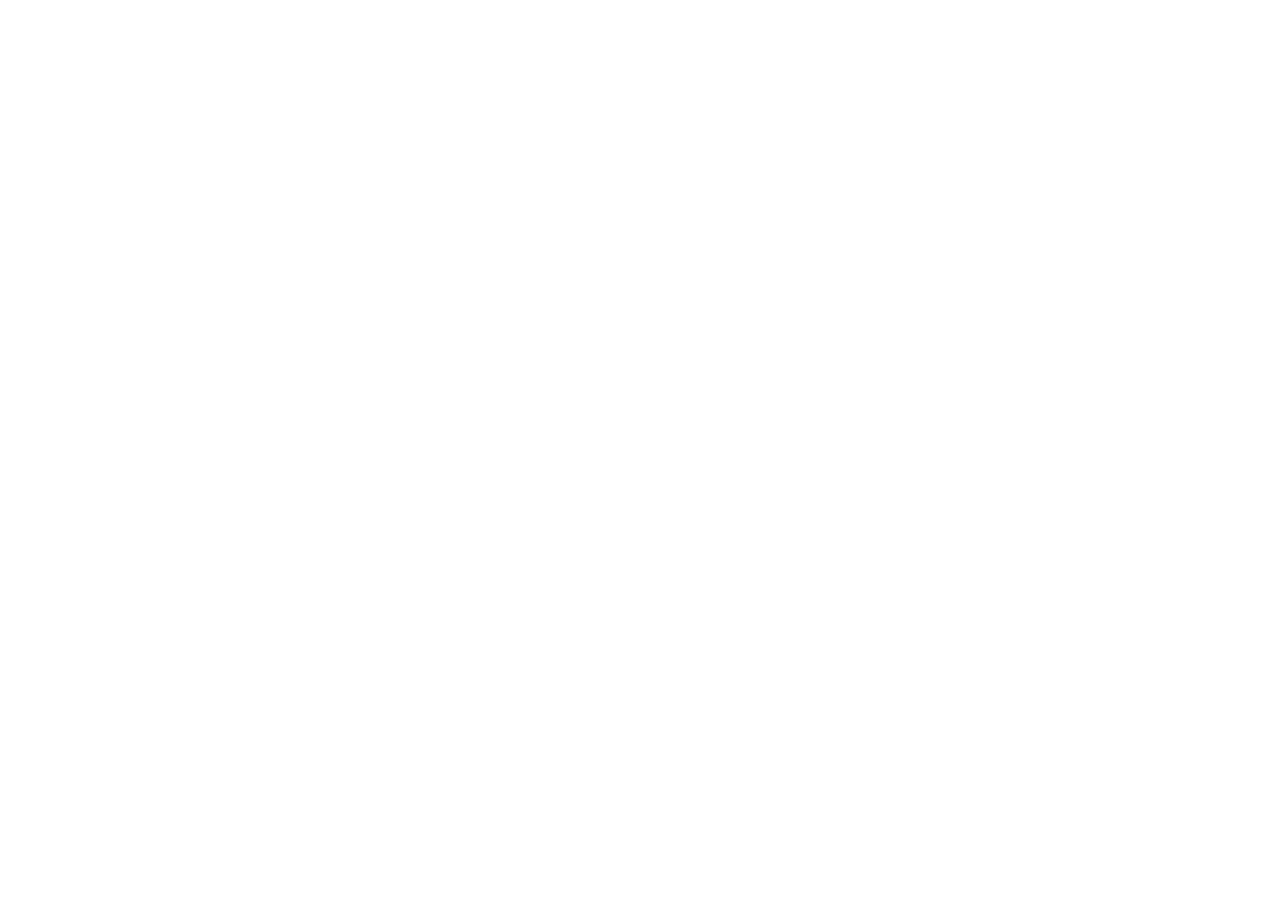
==== index.html @ 5a3d4b7f "first commit" ====
<!DOCTYPE html>
<html lang="en">
<head>
    <meta charset="UTF-8">
    <meta http-equiv="X-UA-Compatible" content="IE=edge">
    <meta name="viewport" content="width=device-width, initial-scale=1.0">
    <title>Document</title>
</head>
<body>
    
</body>
</html>
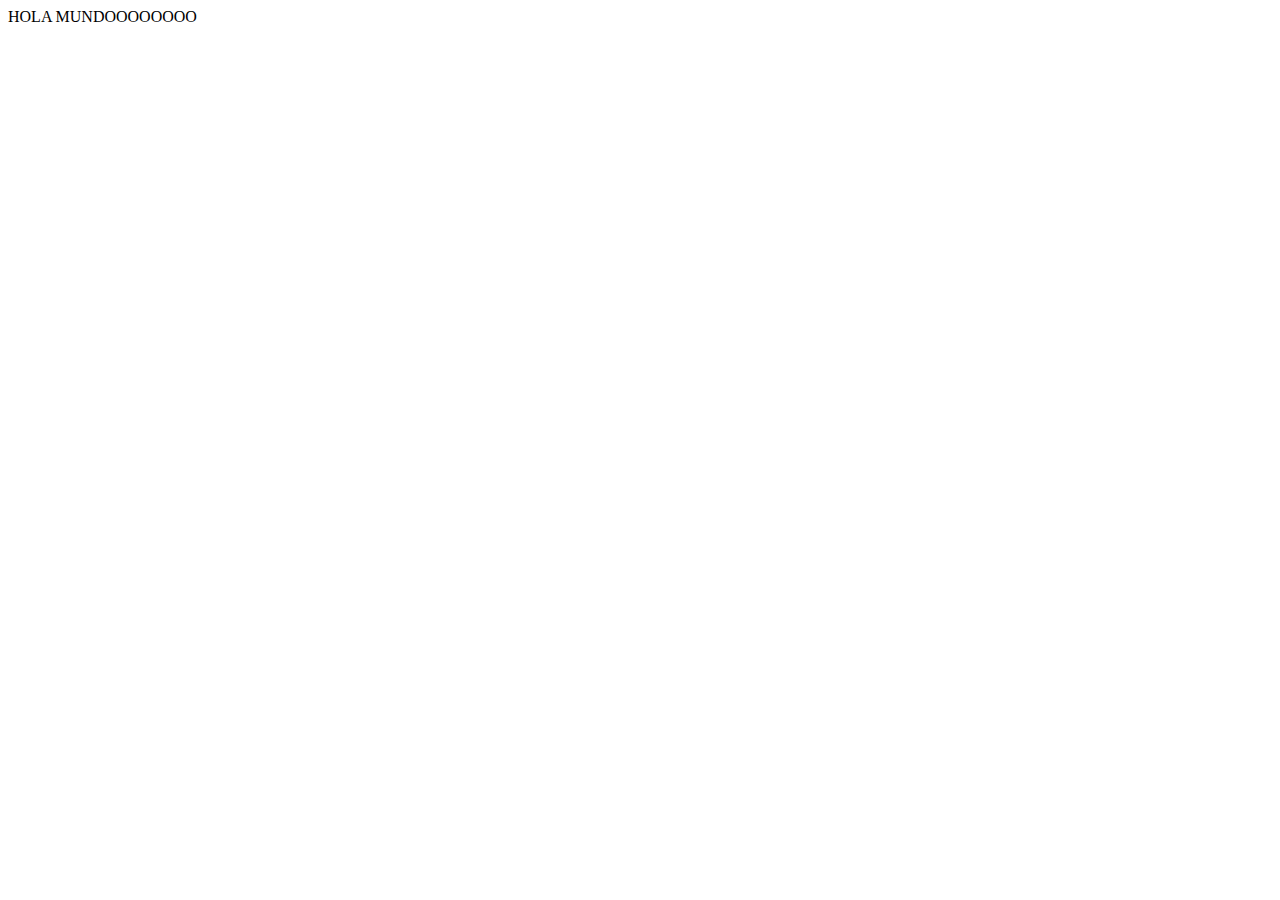
==== commit 2681f11f: "prueba" ====
--- a/index.html
+++ b/index.html
@@ -4,9 +4,11 @@
     <meta charset="UTF-8">
     <meta http-equiv="X-UA-Compatible" content="IE=edge">
     <meta name="viewport" content="width=device-width, initial-scale=1.0">
-    <title>Document</title>
+    <title>TAREAS</title>
 </head>
 <body>
-    
+    <div>
+        HOLA MUNDOOOOOOOO
+    </div>
 </body>
 </html>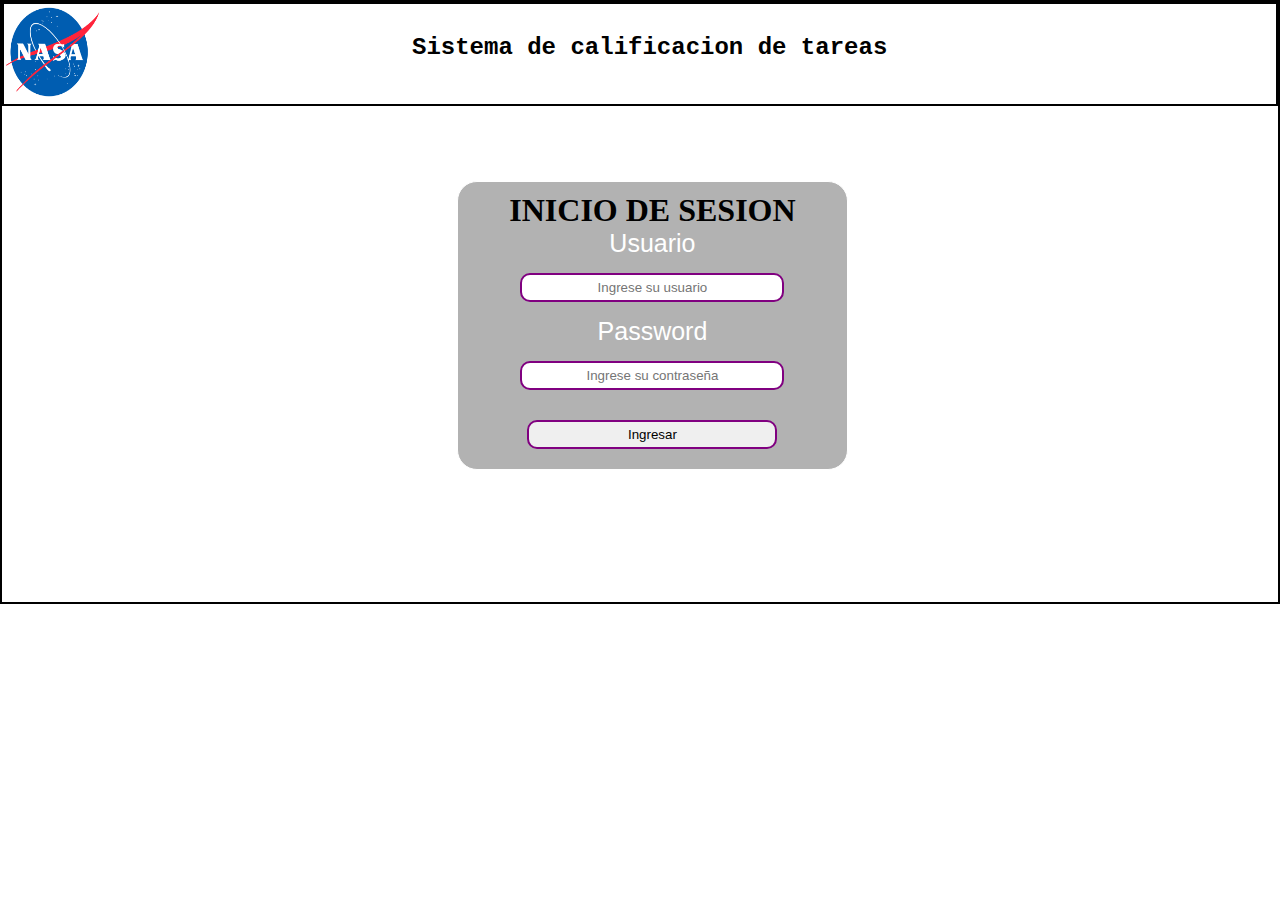
==== commit 988a1faa: "estructura html y css" ====
--- a/index.html
+++ b/index.html
@@ -4,11 +4,27 @@
     <meta charset="UTF-8">
     <meta http-equiv="X-UA-Compatible" content="IE=edge">
     <meta name="viewport" content="width=device-width, initial-scale=1.0">
+    <link rel="stylesheet" href="style/style.css">
     <title>TAREAS</title>
 </head>
 <body>
-    <div>
-        HOLA MUNDOOOOOOOO
+    <div class="contenedor">
+        <div class="encabezado">
+            <div class="logo">
+                <img src="img/logos_creativos_nasa.jpg" class="imagen" alt="loguito" width="95px" height="90px">
+            </div>
+            <h2>Sistema de calificacion de tareas</h2>
+            <div class="formu">
+                <form action="php/php.php" method="POST" id="form">
+                    <h1>INICIO DE SESION</h1>
+                    <label for="user">Usuario</label>
+                    <input type="text" id="usu" name="usu" placeholder="Ingrese su usuario" required autocomplete="off">
+                    <label for="password">Password</label>
+                    <input type="password" id="contra" name="contra" placeholder="Ingrese su contraseña" required autocomplete="off">
+                    <input type="submit" name="enviar" id="env" value="Ingresar">
+                </form>
+            </div>
+        </div>
     </div>
 </body>
 </html>--- a/style/style.css
+++ b/style/style.css
@@ -0,0 +1,69 @@
+*{
+    margin: 0;
+    border: 0;
+}
+
+.contenedor{
+    height: 600px;
+    border: 2px solid black;
+}
+
+.encabezado{
+    border: 2px solid black;
+    height: 100px;
+}
+
+.logo{
+    width: 90px;
+    height: 80px;
+    /* border: 1px solid black; */
+    margin: 6px 2px;
+}
+
+h2{
+    width: 650px;
+    margin: -62px 408px;
+    /* font-family: 'Times New Roman', Times, serif; */
+    font-family: 'Courier New', Courier, monospace;
+}
+
+.imagen{
+    margin: -3px -1px;
+}
+
+.formu{
+    
+    /* margin-top: -23%; */
+    background-color: rgba(0, 0, 0, 0.3);
+    width: 29%;
+    height: 267%;
+    border: 1px solid white;
+    border-radius: 20px;
+    margin-left: 2%;
+    text-align: center;
+    padding: 10px;
+    margin: 182px 453px;
+    
+}
+
+
+input{
+    margin: 15px 19px;
+    width: 250px;
+    padding: 5px;
+    border-radius: 10px;
+    border: none;
+    border: 2px solid purple;
+    text-align: center;
+}
+
+input:hover{
+    border: 2px solid green;
+}
+
+label{
+    margin: 20px 20px;
+    font-size: 25px;
+    font-family: 'Saira Condensed', sans-serif;
+    color: white;
+}
